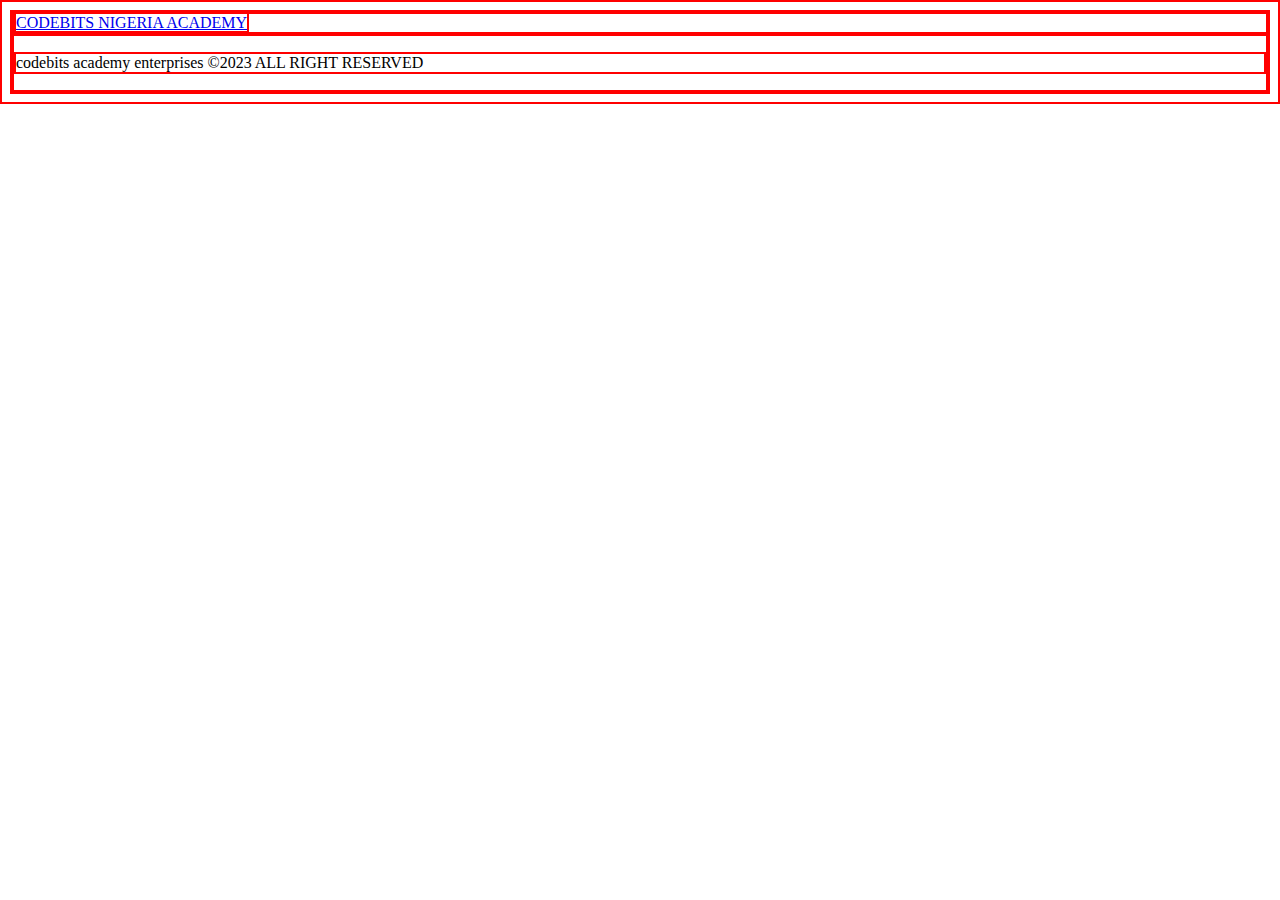
==== sessionb/project/about.html @ afdc5674 "save changes" ====
<!DOCTYPE html>
<html lang="en">
<head>
    <meta charset="UTF-8">
    <meta name="viewport" content="width=device-width, initial-scale=1.0">
    <title>Document</title>
    <link rel="stylesheet" href="css/style.css">
</head>
<body>
    <header>
        <a href="index.html">CODEBITS NIGERIA ACADEMY</a>
    </header>
    <FOOter>
        <p>codebits academy enterprises &copy;2023 ALL RIGHT RESERVED</p>
    </FOOter>
</body>
</html>
---- sessionb/project/css/style.css ----
*{
    border: 2px red solid;
}
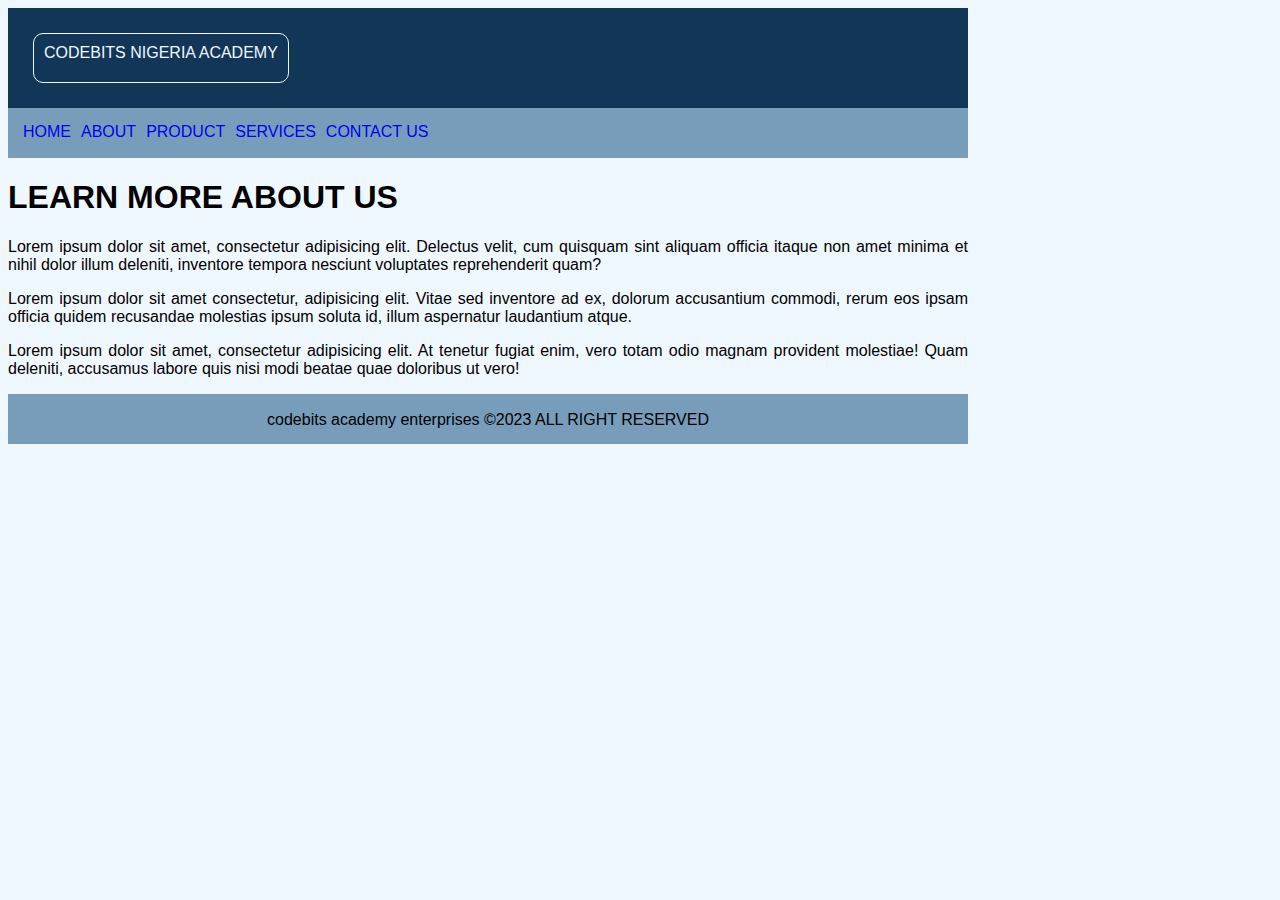
==== commit 3d137604: "save changes" ====
--- a/sessionb/project/about.html
+++ b/sessionb/project/about.html
@@ -10,6 +10,21 @@
     <header>
         <a href="index.html">CODEBITS NIGERIA ACADEMY</a>
     </header>
+    <nav>
+        <ul>
+            <li><a href="index.html">HOME</a><li>
+            <li><a href="about.html">ABOUT</a></li>
+            <li><a href="product.html">PRODUCT</a></li>
+            <li><a href="services.html">SERVICES</a></li>
+            <li><a href="contact.html">CONTACT US</a></li>
+        </ul>
+    </nav>
+    <section>
+        <h1> LEARN MORE ABOUT US</h1>
+        <p>Lorem ipsum dolor sit amet, consectetur adipisicing elit. Delectus velit, cum quisquam sint aliquam officia itaque non amet minima et nihil dolor illum deleniti, inventore tempora nesciunt voluptates reprehenderit quam?</p>
+        <P>Lorem ipsum dolor sit amet consectetur, adipisicing elit. Vitae sed inventore ad ex, dolorum accusantium commodi, rerum eos ipsam officia quidem recusandae molestias ipsum soluta id, illum aspernatur laudantium atque.</P>
+        <P>Lorem ipsum dolor sit amet, consectetur adipisicing elit. At tenetur fugiat enim, vero totam odio magnam provident molestiae! Quam deleniti, accusamus labore quis nisi modi beatae quae doloribus ut vero!</P>
+    </section>
     <FOOter>
         <p>codebits academy enterprises &copy;2023 ALL RIGHT RESERVED</p>
     </FOOter>
--- a/sessionb/project/css/style.css
+++ b/sessionb/project/css/style.css
@@ -1,3 +1,69 @@
 *{
-    border: 2px red solid;
+box-sizing: border-box;
+}
+body{
+    margin: O auto;
+    background-color: aliceblue;
+
+    font-family: Verdana, Geneva, Tahoma, sans-serif;
+    text-align: justify;
+    width: 960px;
+}
+header{
+    width: 100%;
+    height:100px;
+    background-color: #113657;
+    padding: 25px;
+}
+body header a{
+    color: aliceblue;
+    text-decoration: none;
+    border: 1px solid aliceblue;
+    width:fit-content;
+    height: 50px;
+    display: inline-block;
+    text-transform: uppercase;
+    border-radius: 10px;
+    padding: 10px;
+
+}
+body nav{
+    background-color: #779dbb;
+    width: 100%;
+    height: 50px;
+    
+}
+body nav ul{
+    display: flex;
+    margin: 0;
+    list-style-type: none;
+    padding: 10px;
+}
+body nav ul li a{
+display: inline-block;
+text-decoration: none;
+width: fit-content;
+padding: 5px;
+}
+
+body section#banner{
+    background-image: url("../images/img1.jpg");
+    width: 100%;
+    height: 350px;
+    background-repeat: no-repeat;
+    background-position: center;
+
+
+}
+body nav ul li a:hover{
+    
+    border-bottom: 2px solid rgb(62, 18, 18);
+
+}
+BODY footer{
+    background-color: #779dbb;
+    padding: 1px;
+    width: 100%;
+    height: 50px;
+    text-align: center;
 }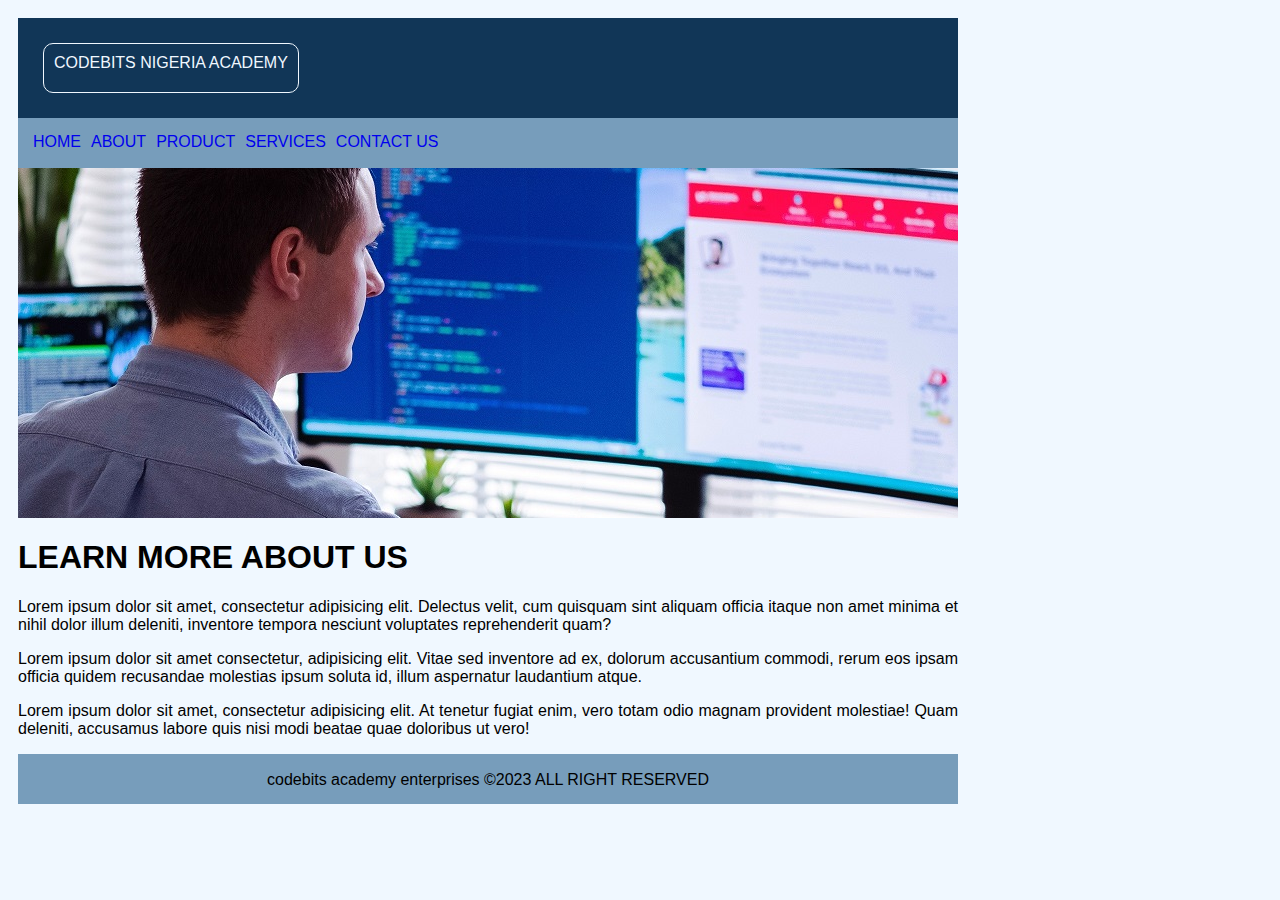
==== commit b60ee7b3: "save changes" ====
--- a/sessionb/project/about.html
+++ b/sessionb/project/about.html
@@ -19,6 +19,9 @@
             <li><a href="contact.html">CONTACT US</a></li>
         </ul>
     </nav>
+    <section id="banner">
+        <!--bannar image is place here-->
+    </section>
     <section>
         <h1> LEARN MORE ABOUT US</h1>
         <p>Lorem ipsum dolor sit amet, consectetur adipisicing elit. Delectus velit, cum quisquam sint aliquam officia itaque non amet minima et nihil dolor illum deleniti, inventore tempora nesciunt voluptates reprehenderit quam?</p>
--- a/sessionb/project/css/style.css
+++ b/sessionb/project/css/style.css
@@ -4,7 +4,7 @@
 body{
     margin: O auto;
     background-color: aliceblue;
-
+padding: 10px;
     font-family: Verdana, Geneva, Tahoma, sans-serif;
     text-align: justify;
     width: 960px;
@@ -50,16 +50,14 @@
     background-image: url("../images/img1.jpg");
     width: 100%;
     height: 350px;
-    background-repeat: no-repeat;
-    background-position: center;
-
+    background-repeat:no-repeat;
+    background-position:center;
 
 }
 body nav ul li a:hover{
+    border-bottom: 2px solid red;
+}
     
-    border-bottom: 2px solid rgb(62, 18, 18);
-
-}
 BODY footer{
     background-color: #779dbb;
     padding: 1px;
